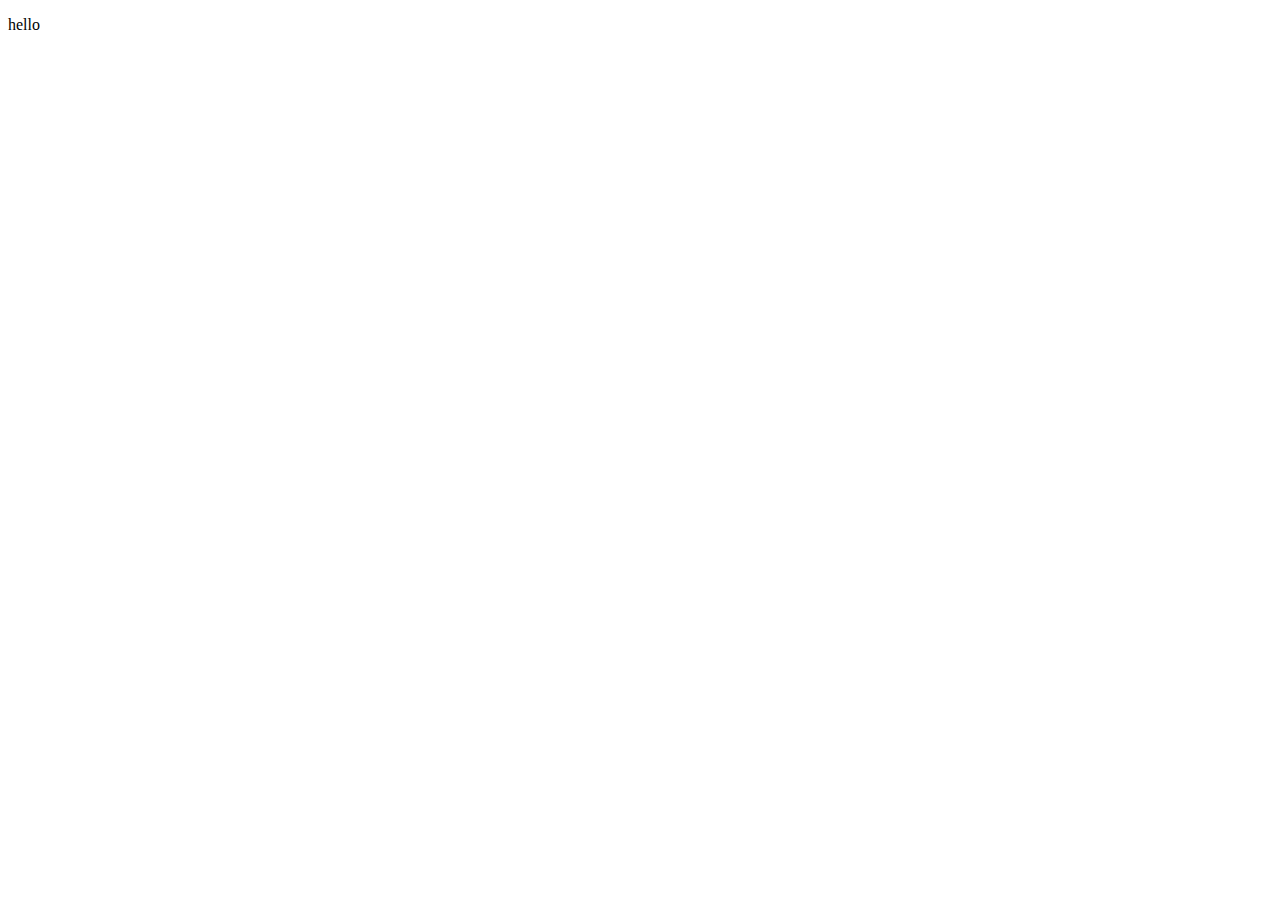
==== page2.html @ 896ccd48 "Initial commit" ====
<!DOCTYPE html>
<html>
<head>
	<style type="text/css">
		<title>HD Contractors Inc</title>
		<link href="/assets/css/app.css" rel="stylesheet" type="text/css" >
	</style>
</head>
<body>
	<p>hello</p>
<script src="/assets/js/app.js" type="text/javascript" charset="utf-8" async defer></script>
</body>
</html>
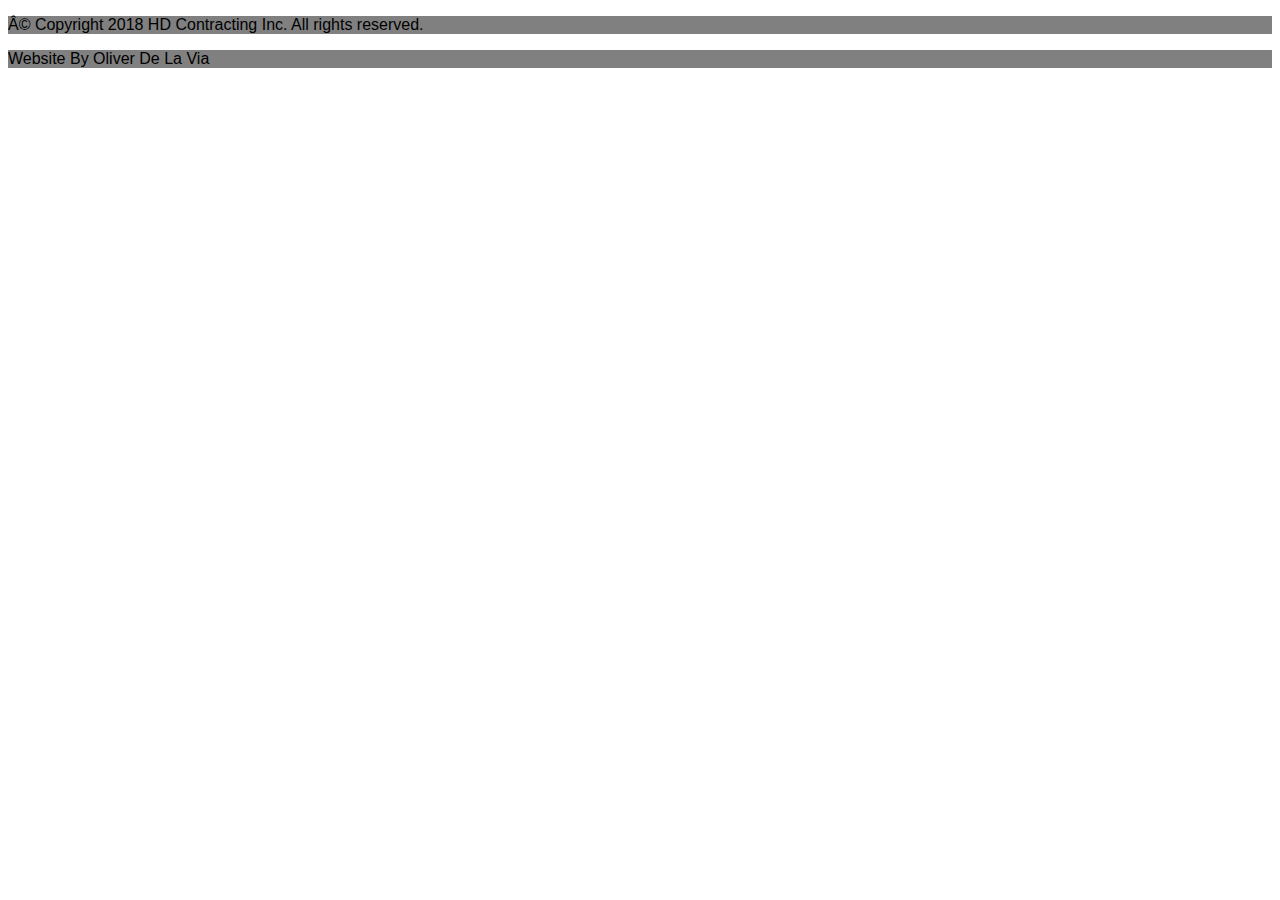
==== commit 82899c6a: "added base content to the files" ====
--- a/page2.html
+++ b/page2.html
@@ -1,13 +1,38 @@
 <!DOCTYPE html>
 <html>
-<head>
-	<style type="text/css">
-		<title>HD Contractors Inc</title>
-		<link href="/assets/css/app.css" rel="stylesheet" type="text/css" >
-	</style>
-</head>
-<body>
-	<p>hello</p>
-<script src="/assets/js/app.js" type="text/javascript" charset="utf-8" async defer></script>
-</body>
+	<head>
+		<title>What We Do</title>
+		<link href="assets/stylesheet/app.css" rel="stylesheet" type="text/css" />
+		<link rel="stylesheet" href="https://maxcdn.bootstrapcdn.com/bootstrap/4.0.0-beta.3/css/bootstrap.min.css" integrity="sha384-Zug+QiDoJOrZ5t4lssLdxGhVrurbmBWopoEl+M6BdEfwnCJZtKxi1KgxUyJq13dy" crossorigin="anonymous">
+	</head>
+	<body>
+		<!-- header -->
+		<header id="header" class="">
+			<div>
+
+			</div>
+		</header>
+		<!-- content -->
+		<div class="content">
+
+		</div>
+		<!-- contact input form -->
+		<div class="get-form">
+
+		</div>
+		<footer>
+			<!-- footer banner/contact info -->
+			<div class="container text-center">
+				<div>
+
+				</div>
+			</div>
+			<!-- copyright and author info -->
+			<div class="copyright-text text-center">
+				<p>© Copyright 2018 HD Contracting Inc. All rights reserved.</p>
+				<p>Website By Oliver De La Via</p>
+			</div>
+		</footer>
+		<script src="assets/js/app.js" type="text/javascript" charset="utf-8" async defer></script>
+	</body>
 </html>--- a/assets/stylesheet/app.css
+++ b/assets/stylesheet/app.css
@@ -0,0 +1,20 @@
+* {
+  -webkit-box-sizing: border-box;
+     -moz-box-sizing: border-box;
+          box-sizing: border-box;
+}
+
+nav{
+
+}
+
+h1{
+	text-align: center;
+}
+p {
+	background: gray;
+	font-family: arial;
+}
+
+footer{
+}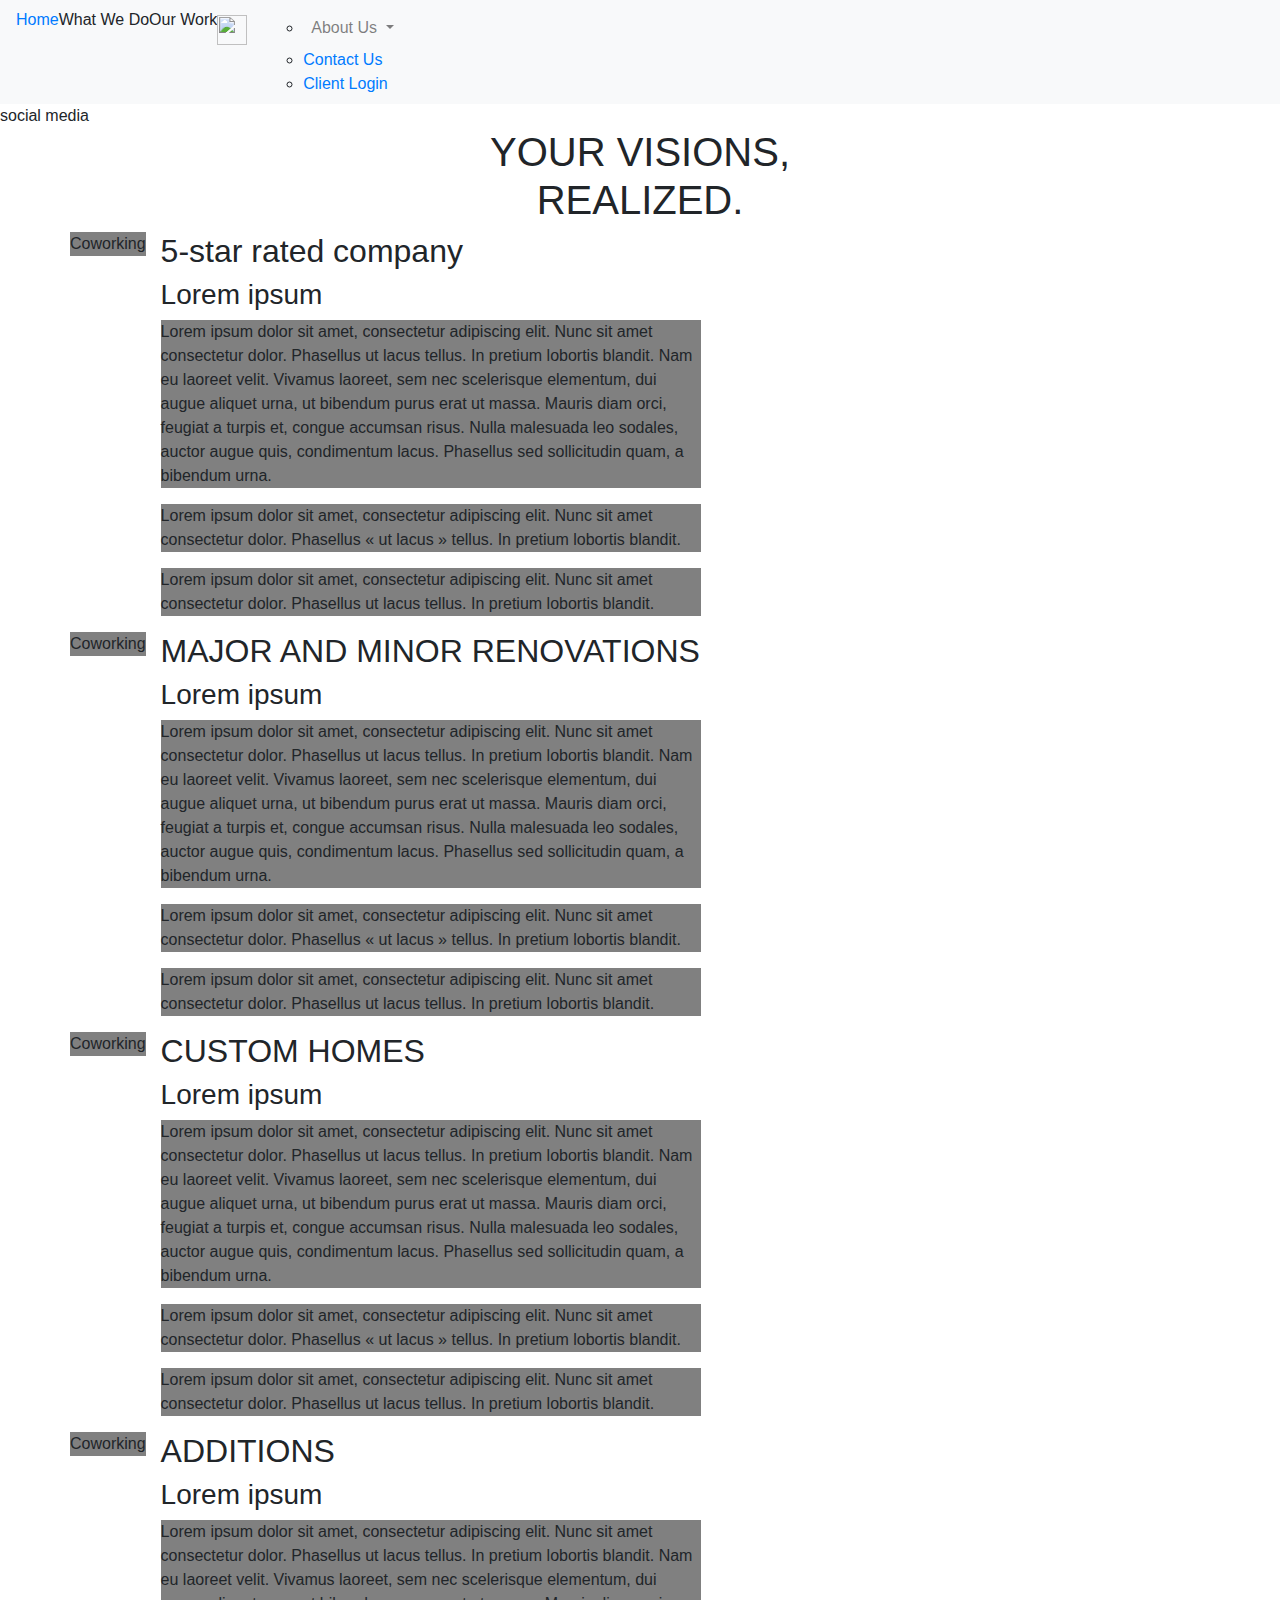
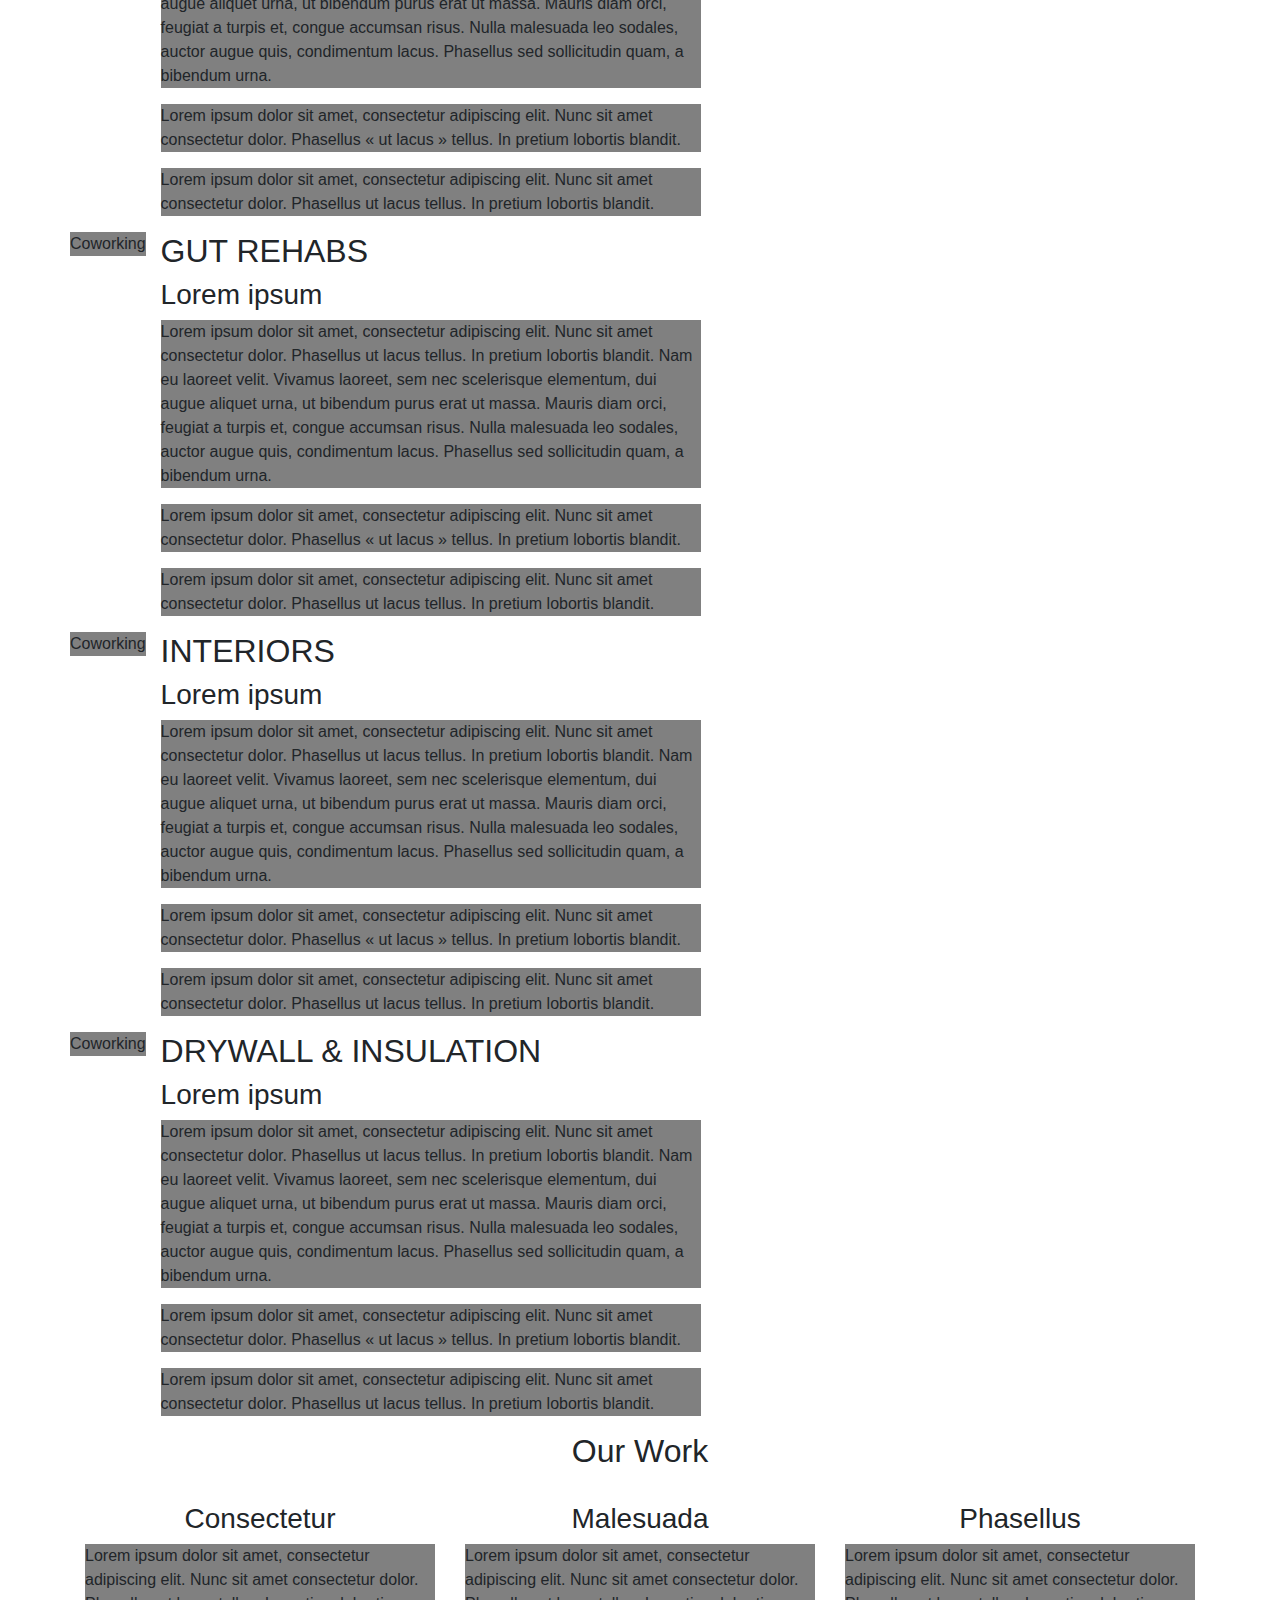
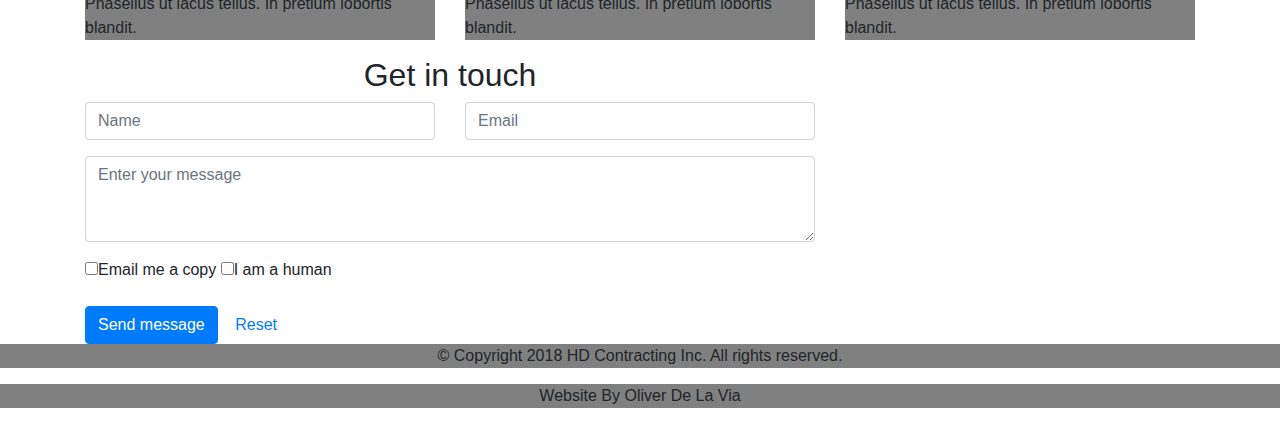
==== commit 71c17696: "Added more base content to home, what we do, and our work pages" ====
--- a/page2.html
+++ b/page2.html
@@ -1,24 +1,318 @@
 <!DOCTYPE html>
-<html>
+<!-- declares language of webpage to assist search engines and browsers. declare all classes, its good practice -->
+<html lang="en" class="">
 	<head>
+		<!-- specifies the character encoding for HTML to Unicode -->
+		<meta charset="UTF-8">
+		<!-- Sets the viewport to make website look good on all devices -->
+		<meta name="viewport" content="width=device-width, initial-scale=1.0">
+		<!-- define author -->
+		<meta name ="author" content="Oliver De La Via">
+		<!-- defines keywords for search engine -->
+		<meta name="keywords" content="General Contractor, Home Renovation, Construction, Painter">
+		<!-- Disable tap highlight on IE -->
+ 		<meta name="msapplication-tap-highlight" content="no">
+
 		<title>What We Do</title>
+
+		<link rel="stylesheet" href="https://maxcdn.bootstrapcdn.com/bootstrap/4.0.0/css/bootstrap.min.css" integrity="sha384-Gn5384xqQ1aoWXA+058RXPxPg6fy4IWvTNh0E263XmFcJlSAwiGgFAW/dAiS6JXm" crossorigin="anonymous">
 		<link href="assets/stylesheet/app.css" rel="stylesheet" type="text/css" />
-		<link rel="stylesheet" href="https://maxcdn.bootstrapcdn.com/bootstrap/4.0.0-beta.3/css/bootstrap.min.css" integrity="sha384-Zug+QiDoJOrZ5t4lssLdxGhVrurbmBWopoEl+M6BdEfwnCJZtKxi1KgxUyJq13dy" crossorigin="anonymous">
 	</head>
 	<body>
-		<!-- header -->
-		<header id="header" class="">
-			<div>
-
+		<!-- nav bar/header -->
+		<header id="header">
+			<!-- container holding nav bar, logo, and social media buttons -->
+			<div class="header-inner">
+				<!-- navbar menu -->
+				<nav class="navbar navbar-expand-lg navbar-light bg-light">
+					<div class="collapse navbar-collapse" id="navbarNavDropdown">
+						<ul class="navbar-nav">
+							<!-- left menu -->
+							<ul class="navbar-nav" id="HDContract Left Menu" >
+								<li class="nav-item active"><a href="http://www.hdcontracting.com/" title="Home">Home<span class="sr-only">(current)</span></a></li>
+								<li class="nav-item><a href="http://www.hdcontracting.com/what-we-do/" title="What We Do">What We Do</a></li>
+								<li class="nav-item><a href="http://www.hdcontracting.com/our-work/" title="Our Work">Our Work</a></li>
+							</ul>
+							<!-- logo -->
+							<div class="logo">
+									<!-- redirect to home page after clicking on logo -->
+									<a class="navbar-brand" href="http://www.hdcontracting.com/">
+										<img src="Logoimgexample.png" width="30" height="30" alt="">
+									</a>
+							</div>
+							<!-- right menu -->
+							<ul id="HDContract right Menu" class="">
+								<!-- dropdown menu containig about us, our process, and blog -->
+								<li class="nav-item dropdown">
+					        <a class="nav-link dropdown-toggle" href="http://www.hdcontracting.com/about-us/" id="navbarDropdownMenuLink" data-toggle="dropdown" aria-haspopup="true" aria-expanded="false">
+					          About Us
+					        </a>
+					        <div class="dropdown-menu" aria-labelledby="navbarDropdownMenuLink">
+					          <a class="dropdown-item" href="http://www.hdcontracting.com/our-process/" title="Our Process">Our Process</a>
+					          <a class="dropdown-item" href="http://www.hdcontracting.com/blog/" title="Our Process">Blog</a>
+					        </div>
+					      </li>
+								<li><a href="http://www.hdcontracting.com/contact-us/" title="Contact Us">Contact Us</a></li>
+								<li><a href="http://www.hdcontracting.com/client-login/" title="Client Login">Client Login</a></li>
+							</ul>
+						</ul>
+					</div>
+				</nav>
+				<!-- end navbar menu -->
+				<!-- social media links -->
+				<div class="social-media">
+					social media
+				</div>
 			</div>
 		</header>
+		<!-- banner -->
+		<div class="cover-banner">
+			<h1>YOUR VISIONS,<br/> REALIZED.</h1>
+		</div>
 		<!-- content -->
-		<div class="content">
-
-		</div>
+		<!-- section 1 -->
+		<div class="section-container section-half-background-image-container">
+		    <div class="image-column" style="background-image: url('./assets/images/img-01.jpg')"></div>
+		    <div class="container">
+		        <div class="row">
+		            <div class="section-label reveal">
+		                <p>Coworking</p>
+		            </div>
+		            <div class="col-md-6 col-md-offset-6 text-column-right">
+		                <h2>5-star rated company</h2>
+		                <h3>Lorem ipsum</h3>
+		                <p>Lorem ipsum dolor sit amet, consectetur adipiscing elit. Nunc sit amet consectetur dolor. Phasellus ut
+		                    lacus tellus. In pretium lobortis blandit. Nam eu laoreet velit. Vivamus laoreet, sem nec scelerisque
+		                    elementum, dui augue aliquet urna, ut bibendum purus erat ut massa. Mauris diam orci, feugiat a turpis
+		                    et, congue accumsan risus. Nulla malesuada leo sodales, auctor augue quis, condimentum lacus. Phasellus
+		                    sed sollicitudin quam, a bibendum urna.</p>
+		                <p>Lorem ipsum dolor sit amet, consectetur adipiscing elit. Nunc sit amet consectetur dolor. Phasellus «
+		                    ut lacus » tellus. In pretium lobortis blandit.</p>
+		                <p>Lorem ipsum dolor sit amet, consectetur adipiscing elit. Nunc sit amet consectetur dolor. Phasellus ut
+		                    lacus tellus. In pretium lobortis blandit.</p>
+		            </div>
+		        </div>
+		    </div>
+		</div>
+
+		<!-- section 2  -->
+		<div class="section-container section-half-background-image-container">
+		    <div class="image-column" style="background-image: url('./assets/images/img-01.jpg')"></div>
+		    <div class="container">
+		        <div class="row">
+		            <div class="section-label reveal">
+		                <p>Coworking</p>
+		            </div>
+		            <div class="col-md-6 col-md-offset-6 text-column-right">
+		                <h2>MAJOR AND MINOR RENOVATIONS</h2>
+		                <h3>Lorem ipsum</h3>
+		                <p>Lorem ipsum dolor sit amet, consectetur adipiscing elit. Nunc sit amet consectetur dolor. Phasellus ut
+		                    lacus tellus. In pretium lobortis blandit. Nam eu laoreet velit. Vivamus laoreet, sem nec scelerisque
+		                    elementum, dui augue aliquet urna, ut bibendum purus erat ut massa. Mauris diam orci, feugiat a turpis
+		                    et, congue accumsan risus. Nulla malesuada leo sodales, auctor augue quis, condimentum lacus. Phasellus
+		                    sed sollicitudin quam, a bibendum urna.</p>
+		                <p>Lorem ipsum dolor sit amet, consectetur adipiscing elit. Nunc sit amet consectetur dolor. Phasellus «
+		                    ut lacus » tellus. In pretium lobortis blandit.</p>
+		                <p>Lorem ipsum dolor sit amet, consectetur adipiscing elit. Nunc sit amet consectetur dolor. Phasellus ut
+		                    lacus tellus. In pretium lobortis blandit.</p>
+		            </div>
+		        </div>
+		    </div>
+		</div>
+		<!-- section 3  -->
+		<div class="section-container section-half-background-image-container">
+		    <div class="image-column" style="background-image: url('./assets/images/img-01.jpg')"></div>
+		    <div class="container">
+		        <div class="row">
+		            <div class="section-label reveal">
+		                <p>Coworking</p>
+		            </div>
+		            <div class="col-md-6 col-md-offset-6 text-column-right">
+		                <h2>CUSTOM HOMES</h2>
+		                <h3>Lorem ipsum</h3>
+		                <p>Lorem ipsum dolor sit amet, consectetur adipiscing elit. Nunc sit amet consectetur dolor. Phasellus ut
+		                    lacus tellus. In pretium lobortis blandit. Nam eu laoreet velit. Vivamus laoreet, sem nec scelerisque
+		                    elementum, dui augue aliquet urna, ut bibendum purus erat ut massa. Mauris diam orci, feugiat a turpis
+		                    et, congue accumsan risus. Nulla malesuada leo sodales, auctor augue quis, condimentum lacus. Phasellus
+		                    sed sollicitudin quam, a bibendum urna.</p>
+		                <p>Lorem ipsum dolor sit amet, consectetur adipiscing elit. Nunc sit amet consectetur dolor. Phasellus «
+		                    ut lacus » tellus. In pretium lobortis blandit.</p>
+		                <p>Lorem ipsum dolor sit amet, consectetur adipiscing elit. Nunc sit amet consectetur dolor. Phasellus ut
+		                    lacus tellus. In pretium lobortis blandit.</p>
+		            </div>
+		        </div>
+		    </div>
+		</div>
+		<!-- section 4  -->
+		<div class="section-container section-half-background-image-container">
+		    <div class="image-column" style="background-image: url('./assets/images/img-01.jpg')"></div>
+		    <div class="container">
+		        <div class="row">
+		            <div class="section-label reveal">
+		                <p>Coworking</p>
+		            </div>
+		            <div class="col-md-6 col-md-offset-6 text-column-right">
+		                <h2>ADDITIONS</h2>
+		                <h3>Lorem ipsum</h3>
+		                <p>Lorem ipsum dolor sit amet, consectetur adipiscing elit. Nunc sit amet consectetur dolor. Phasellus ut
+		                    lacus tellus. In pretium lobortis blandit. Nam eu laoreet velit. Vivamus laoreet, sem nec scelerisque
+		                    elementum, dui augue aliquet urna, ut bibendum purus erat ut massa. Mauris diam orci, feugiat a turpis
+		                    et, congue accumsan risus. Nulla malesuada leo sodales, auctor augue quis, condimentum lacus. Phasellus
+		                    sed sollicitudin quam, a bibendum urna.</p>
+		                <p>Lorem ipsum dolor sit amet, consectetur adipiscing elit. Nunc sit amet consectetur dolor. Phasellus «
+		                    ut lacus » tellus. In pretium lobortis blandit.</p>
+		                <p>Lorem ipsum dolor sit amet, consectetur adipiscing elit. Nunc sit amet consectetur dolor. Phasellus ut
+		                    lacus tellus. In pretium lobortis blandit.</p>
+		            </div>
+		        </div>
+		    </div>
+		</div>
+		<!-- section 5  -->
+		<div class="section-container section-half-background-image-container">
+		    <div class="image-column" style="background-image: url('./assets/images/img-01.jpg')"></div>
+		    <div class="container">
+		        <div class="row">
+		            <div class="section-label reveal">
+		                <p>Coworking</p>
+		            </div>
+		            <div class="col-md-6 col-md-offset-6 text-column-right">
+		                <h2>GUT REHABS</h2>
+		                <h3>Lorem ipsum</h3>
+		                <p>Lorem ipsum dolor sit amet, consectetur adipiscing elit. Nunc sit amet consectetur dolor. Phasellus ut
+		                    lacus tellus. In pretium lobortis blandit. Nam eu laoreet velit. Vivamus laoreet, sem nec scelerisque
+		                    elementum, dui augue aliquet urna, ut bibendum purus erat ut massa. Mauris diam orci, feugiat a turpis
+		                    et, congue accumsan risus. Nulla malesuada leo sodales, auctor augue quis, condimentum lacus. Phasellus
+		                    sed sollicitudin quam, a bibendum urna.</p>
+		                <p>Lorem ipsum dolor sit amet, consectetur adipiscing elit. Nunc sit amet consectetur dolor. Phasellus «
+		                    ut lacus » tellus. In pretium lobortis blandit.</p>
+		                <p>Lorem ipsum dolor sit amet, consectetur adipiscing elit. Nunc sit amet consectetur dolor. Phasellus ut
+		                    lacus tellus. In pretium lobortis blandit.</p>
+		            </div>
+		        </div>
+		    </div>
+		</div>
+		<!-- section 6  -->
+		<div class="section-container section-half-background-image-container">
+		    <div class="image-column" style="background-image: url('./assets/images/img-01.jpg')"></div>
+		    <div class="container">
+		        <div class="row">
+		            <div class="section-label reveal">
+		                <p>Coworking</p>
+		            </div>
+		            <div class="col-md-6 col-md-offset-6 text-column-right">
+		                <h2>INTERIORS</h2>
+		                <h3>Lorem ipsum</h3>
+		                <p>Lorem ipsum dolor sit amet, consectetur adipiscing elit. Nunc sit amet consectetur dolor. Phasellus ut
+		                    lacus tellus. In pretium lobortis blandit. Nam eu laoreet velit. Vivamus laoreet, sem nec scelerisque
+		                    elementum, dui augue aliquet urna, ut bibendum purus erat ut massa. Mauris diam orci, feugiat a turpis
+		                    et, congue accumsan risus. Nulla malesuada leo sodales, auctor augue quis, condimentum lacus. Phasellus
+		                    sed sollicitudin quam, a bibendum urna.</p>
+		                <p>Lorem ipsum dolor sit amet, consectetur adipiscing elit. Nunc sit amet consectetur dolor. Phasellus «
+		                    ut lacus » tellus. In pretium lobortis blandit.</p>
+		                <p>Lorem ipsum dolor sit amet, consectetur adipiscing elit. Nunc sit amet consectetur dolor. Phasellus ut
+		                    lacus tellus. In pretium lobortis blandit.</p>
+		            </div>
+		        </div>
+		    </div>
+		</div>
+
+		<!-- section 7  -->
+		<div class="section-container section-half-background-image-container">
+		    <div class="image-column" style="background-image: url('./assets/images/img-01.jpg')"></div>
+		    <div class="container">
+		        <div class="row">
+		            <div class="section-label reveal">
+		                <p>Coworking</p>
+		            </div>
+		            <div class="col-md-6 col-md-offset-6 text-column-right">
+		                <h2>DRYWALL & INSULATION</h2>
+		                <h3>Lorem ipsum</h3>
+		                <p>Lorem ipsum dolor sit amet, consectetur adipiscing elit. Nunc sit amet consectetur dolor. Phasellus ut
+		                    lacus tellus. In pretium lobortis blandit. Nam eu laoreet velit. Vivamus laoreet, sem nec scelerisque
+		                    elementum, dui augue aliquet urna, ut bibendum purus erat ut massa. Mauris diam orci, feugiat a turpis
+		                    et, congue accumsan risus. Nulla malesuada leo sodales, auctor augue quis, condimentum lacus. Phasellus
+		                    sed sollicitudin quam, a bibendum urna.</p>
+		                <p>Lorem ipsum dolor sit amet, consectetur adipiscing elit. Nunc sit amet consectetur dolor. Phasellus «
+		                    ut lacus » tellus. In pretium lobortis blandit.</p>
+		                <p>Lorem ipsum dolor sit amet, consectetur adipiscing elit. Nunc sit amet consectetur dolor. Phasellus ut
+		                    lacus tellus. In pretium lobortis blandit.</p>
+		            </div>
+		        </div>
+		    </div>
+		</div>
+		<!-- image gallery -->
+		<div class="section-container">
+		    <div class="container">
+		        <div class="row">
+		            <div class="col-xs-12 col-md-12 section-container-spacer">
+		                <h2 class="text-center">Our Work</h2>
+		            </div>
+		        </div>
+		        <div class="row">
+		            <div class="col-xs-12 col-md-4">
+		                <img src="./assets/images/img-02.jpg" alt="" class="img-responsive">
+		                <h3 class="text-center">Consectetur</h3>
+		                <p>Lorem ipsum dolor sit amet, consectetur adipiscing elit. Nunc sit amet consectetur dolor. Phasellus ut
+		                    lacus tellus. In pretium lobortis blandit.</p>
+		            </div>
+
+		            <div class="col-xs-12 col-md-4">
+		                <img src="./assets/images/img-03.jpg" alt="" class="img-responsive">
+		                <h3 class="text-center">Malesuada</h3>
+		                <p>Lorem ipsum dolor sit amet, consectetur adipiscing elit. Nunc sit amet consectetur dolor. Phasellus ut
+		                    lacus tellus. In pretium lobortis blandit.</p>
+		            </div>
+		            <div class="col-xs-12 col-md-4">
+		                <img src="./assets/images/img-04.jpg" alt="" class="img-responsive">
+		                <h3 class="text-center">Phasellus</h3>
+		                <p>Lorem ipsum dolor sit amet, consectetur adipiscing elit. Nunc sit amet consectetur dolor. Phasellus ut
+		                    lacus tellus. In pretium lobortis blandit.</p>
+		            </div>
+		        </div>
+		    </div>
+		</div>
+
 		<!-- contact input form -->
-		<div class="get-form">
-
+		<div class="section-container" id="contact-section-container">
+		    <div class="container contact-form-container">
+		        <div class="row">
+		            <div class="col-xs-12 col-md-offset-2 col-md-8">
+		                <div class="section-container-spacer">
+		                    <h2 class="text-center">Get in touch</h2>
+		                </div>
+		                <form action="">
+		                    <div class="row">
+		                        <div class="col-md-6">
+		                            <div class="form-group">
+		                                <input type="text" name="name" class="form-control" placeholder="Name">
+		                            </div>
+		                        </div>
+		                        <div class="col-md-6">
+		                            <div class="form-group">
+		                                <input type="email" name="email" class="form-control" placeholder="Email">
+		                            </div>
+		                        </div>
+		                    </div>
+
+		                    <div class="form-group">
+		                        <textarea class="form-control" rows="3" placeholder="Enter your message"></textarea>
+		                    </div>
+
+		                    <div class="form-group">
+		                        <label class="checkbox-inline">
+		                            <input type="checkbox" id="inlineCheckbox1" value="option1">Email me a copy
+		                        </label>
+		                        <label class="checkbox-inline">
+		                            <input type="checkbox" id="inlineCheckbox2" value="option2">I am a human
+		                        </label>
+		                    </div>
+
+		                    <button type="submit" class="btn btn-primary">Send message</button>
+		                    <a href="" class="btn btn-default">Reset</a>
+		                </form>
+		            </div>
+		        </div>
+		    </div>
 		</div>
 		<footer>
 			<!-- footer banner/contact info -->
--- a/assets/stylesheet/app.css
+++ b/assets/stylesheet/app.css
@@ -1,12 +1,8 @@
-* {
+/* * {
   -webkit-box-sizing: border-box;
      -moz-box-sizing: border-box;
           box-sizing: border-box;
-}
-
-nav{
-
-}
+} */
 
 h1{
 	text-align: center;
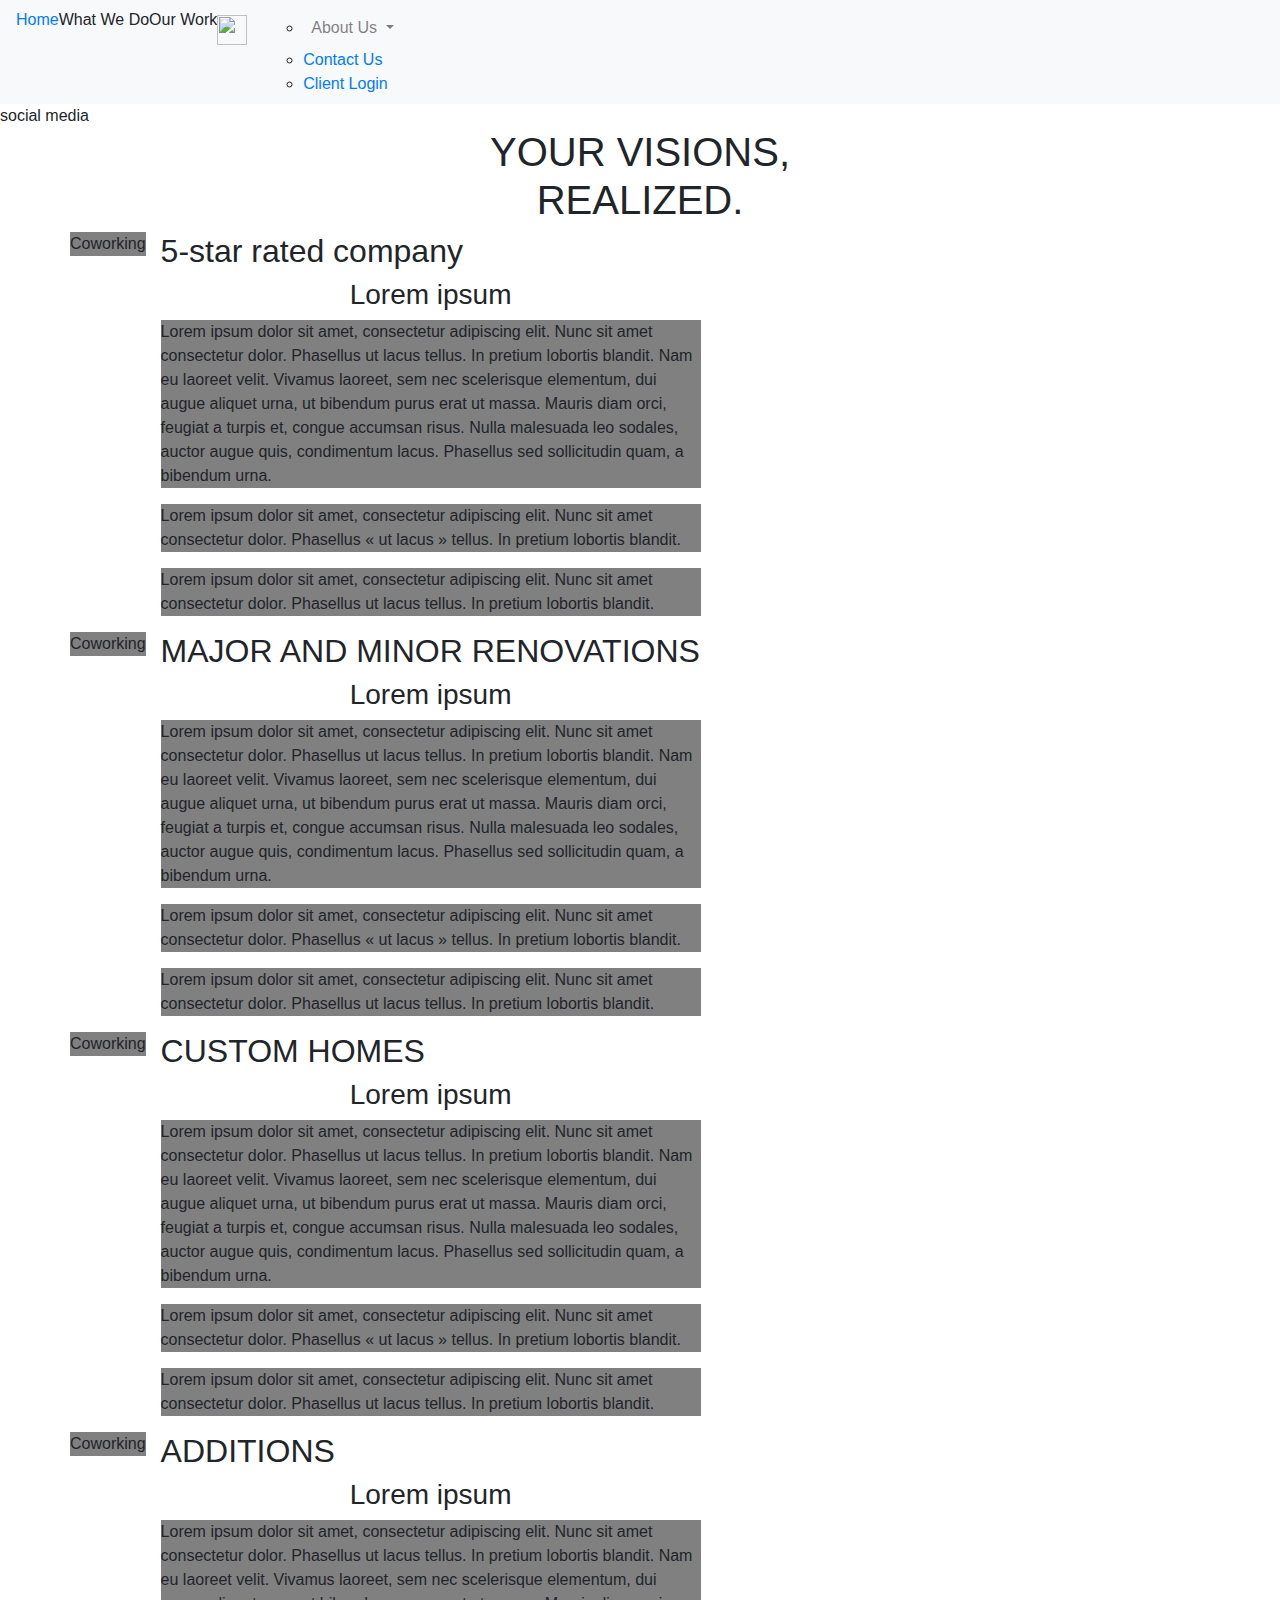
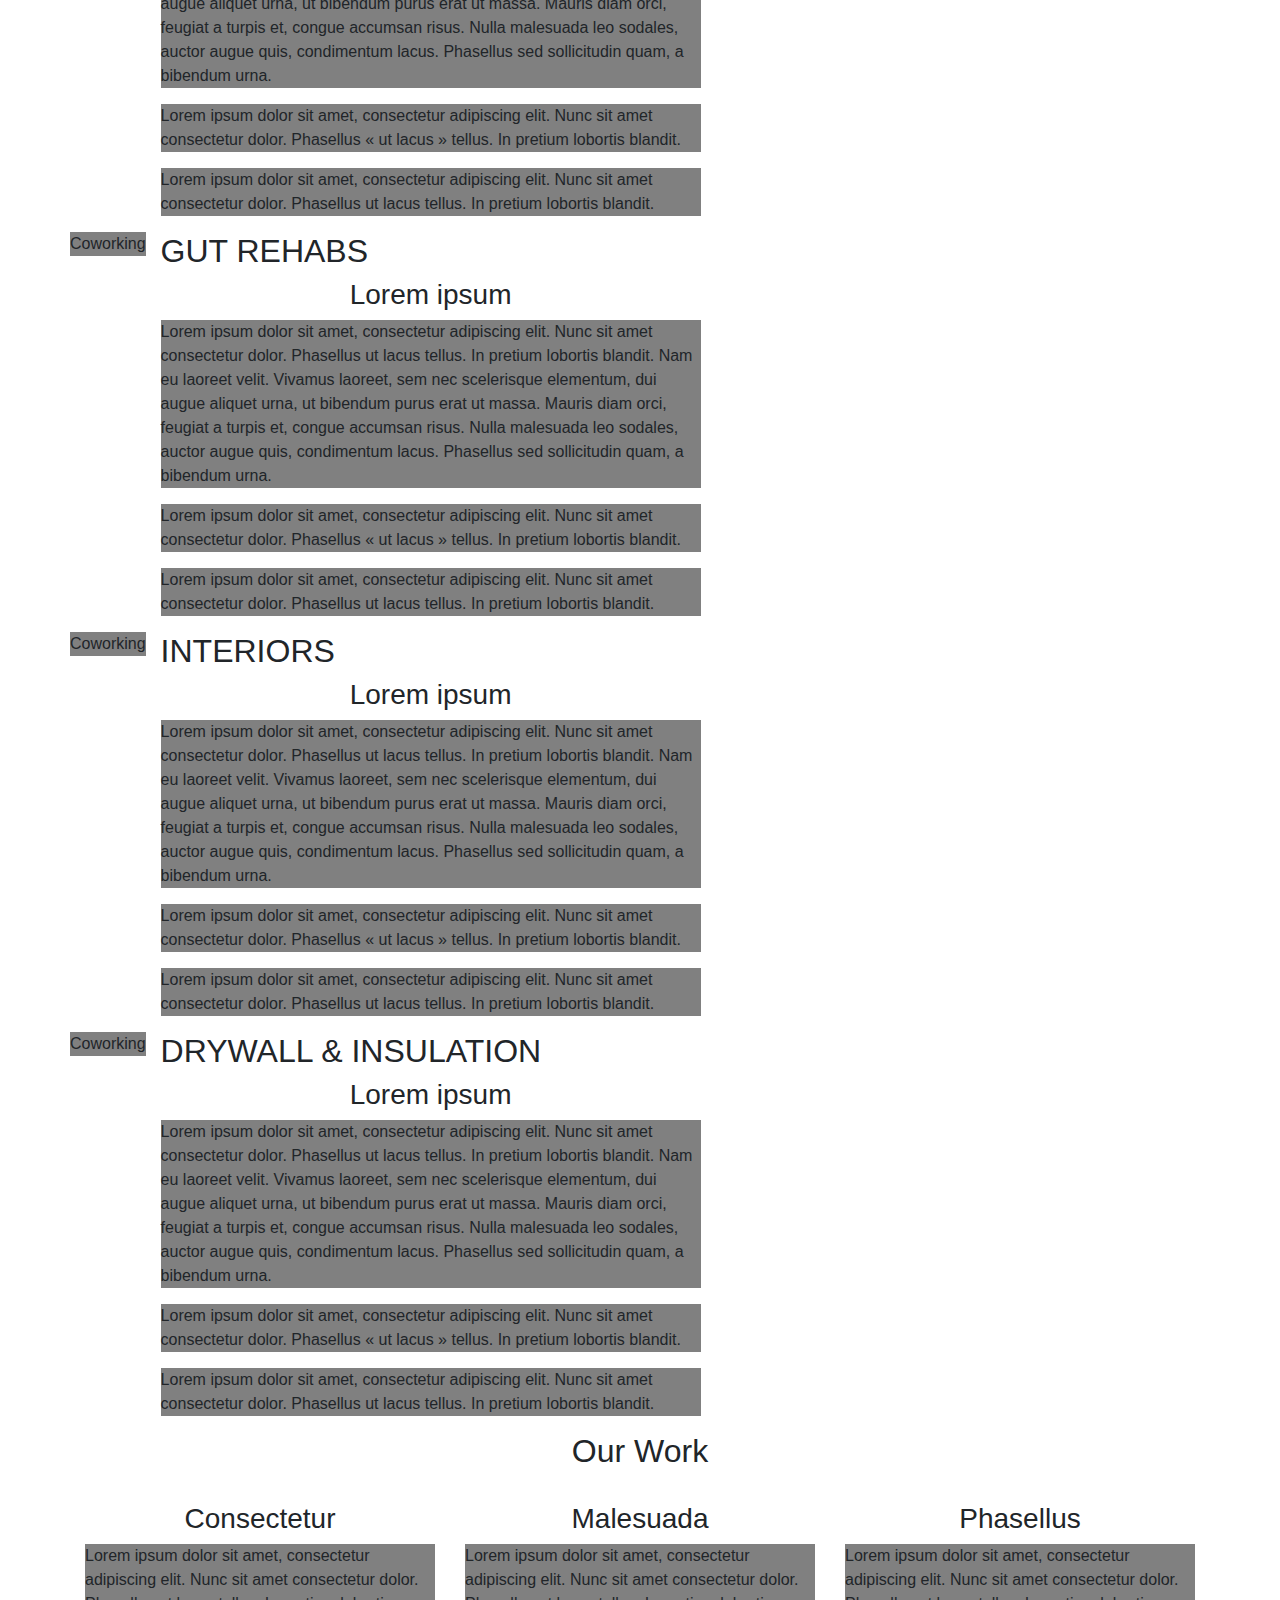
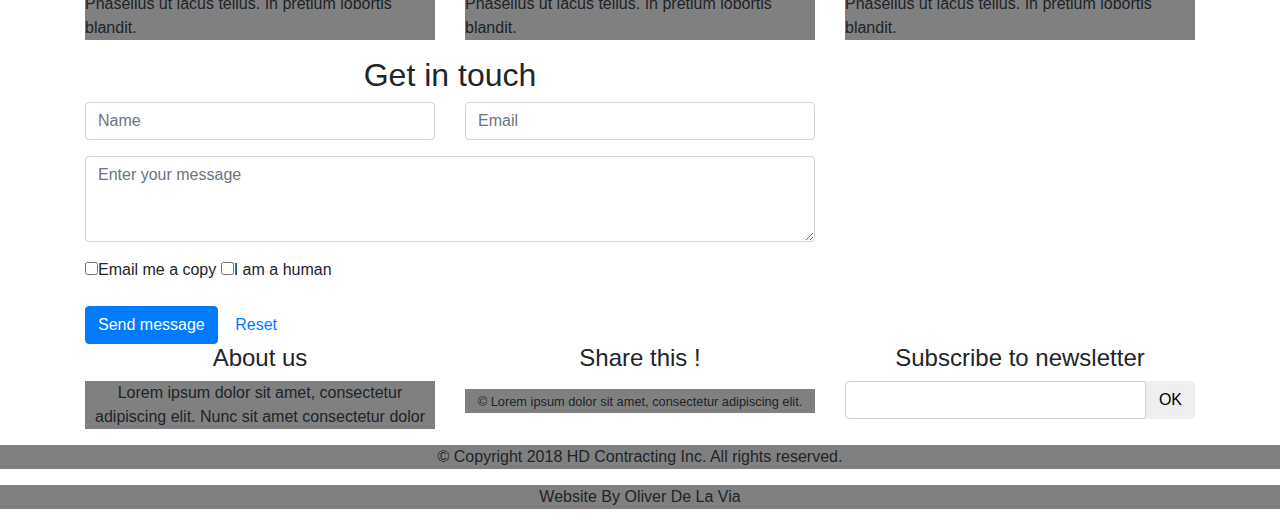
==== commit fc8df35d: "finished adding base html to work with" ====
--- a/page2.html
+++ b/page2.html
@@ -317,10 +317,47 @@
 		<footer>
 			<!-- footer banner/contact info -->
 			<div class="container text-center">
-				<div>
-
-				</div>
-			</div>
+        <div class="row">
+          <div class="col-md-4">
+	          <h4>About us</h4>
+	          <p>Lorem ipsum dolor sit amet, consectetur adipiscing elit. Nunc sit amet consectetur dolor</p>
+          </div>
+
+          <div class="col-md-4">
+            <h4>Share this !</h4>
+            <div>
+              <p>
+                <a href="https://www.twitter.com" class="fa-icon" title="">
+              <i class="fa fa-twitter" aria-hidden="true"></i>
+              </a>
+                <a href="https://www.facebook.com" class="fa-icon" title="">
+                  <i class="fa fa-facebook" aria-hidden="true"></i>
+                </a>
+                <a href="https://www.linkedin.com" class="fa-icon" title="">
+                  <i class="fa fa-linkedin" aria-hidden="true"></i>
+                </a>
+              </p>
+            </div>
+            <div>
+              <p><small>© Lorem ipsum dolor sit amet, consectetur adipiscing elit.</small></p>
+            </div>
+          </div>
+
+          <div class="col-md-4">
+              <h4>Subscribe to newsletter</h4>
+
+              <div class="form-group">
+                  <div class="input-group">
+                      <input type="text" class="form-control footer-input-text">
+                      <div class="input-group-btn">
+                          <button type="button" class="btn btn-default btn-newsletter ">OK</button>
+                      </div>
+                  </div>
+              </div>
+          </div>
+
+        </div>
+    	</div>
 			<!-- copyright and author info -->
 			<div class="copyright-text text-center">
 				<p>© Copyright 2018 HD Contracting Inc. All rights reserved.</p>
--- a/assets/stylesheet/app.css
+++ b/assets/stylesheet/app.css
@@ -7,6 +7,10 @@
 h1{
 	text-align: center;
 }
+
+h3{
+	text-align: center;
+}
 p {
 	background: gray;
 	font-family: arial;
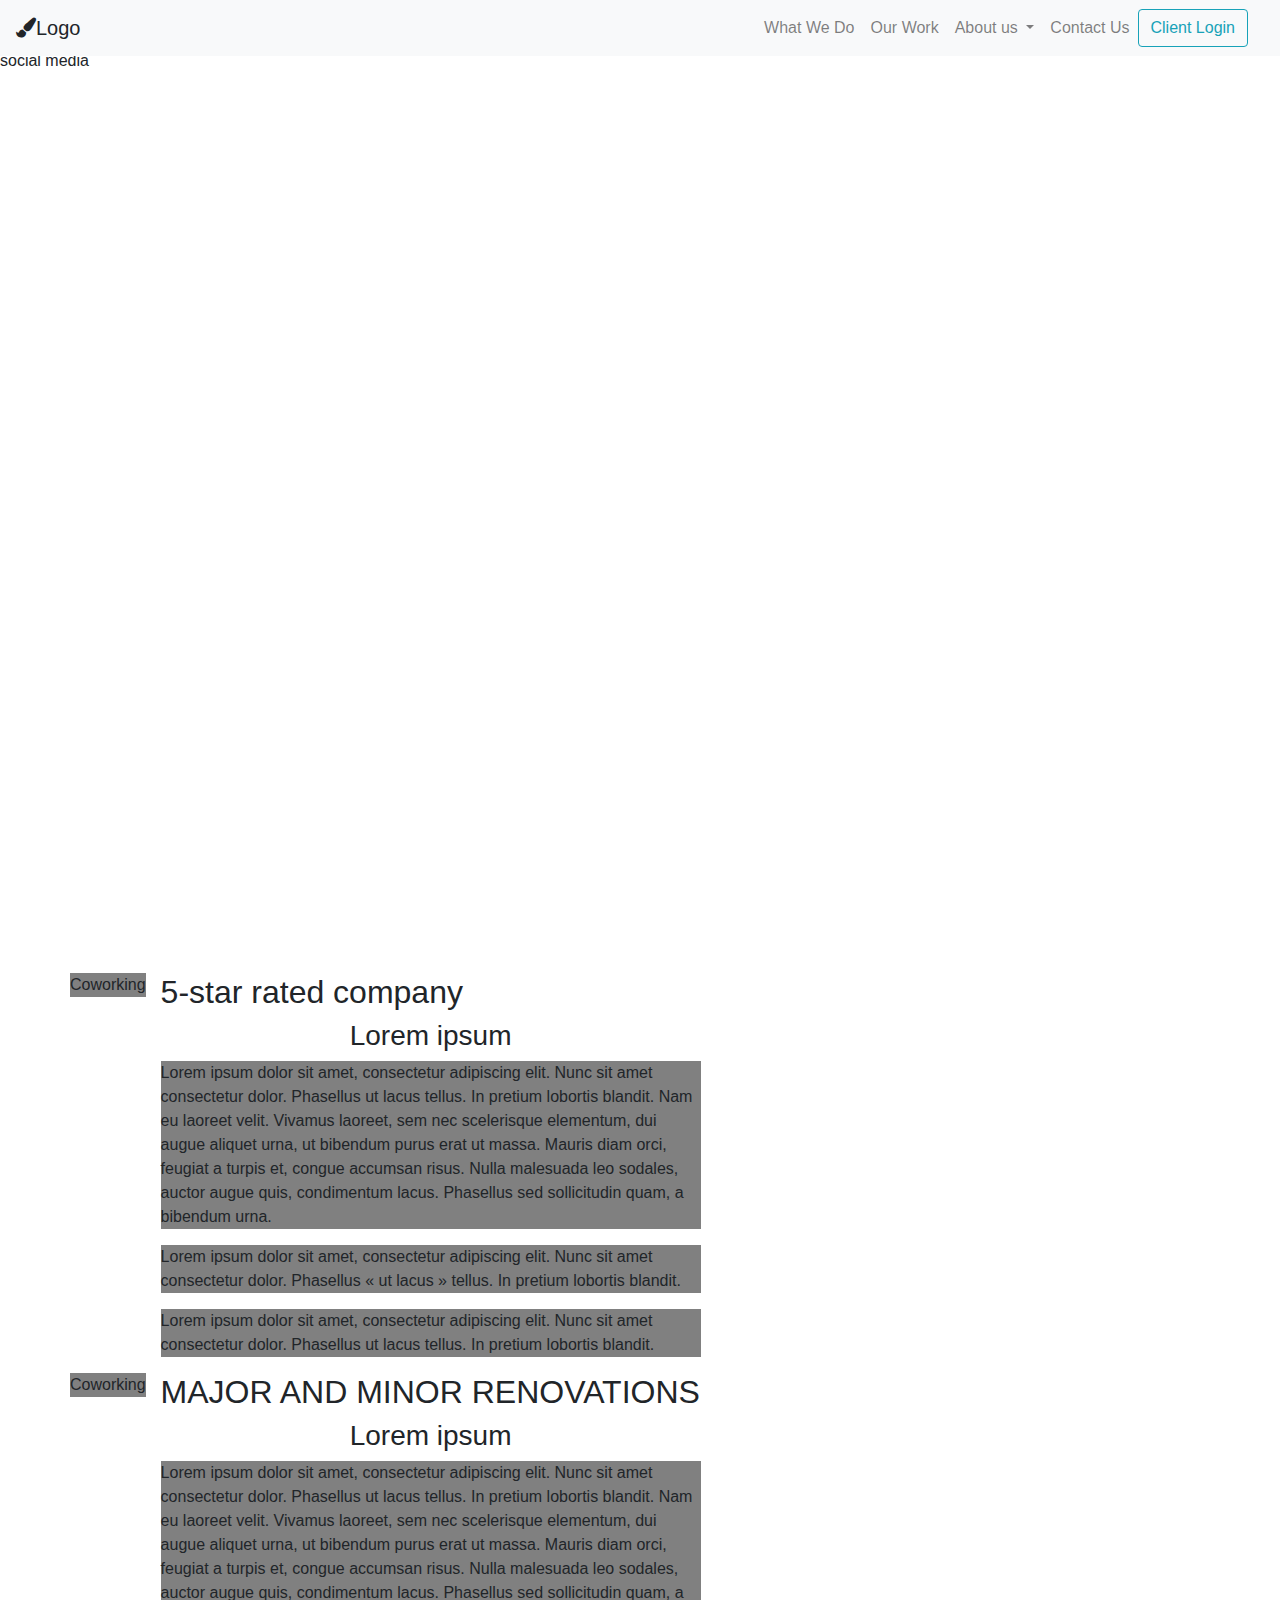
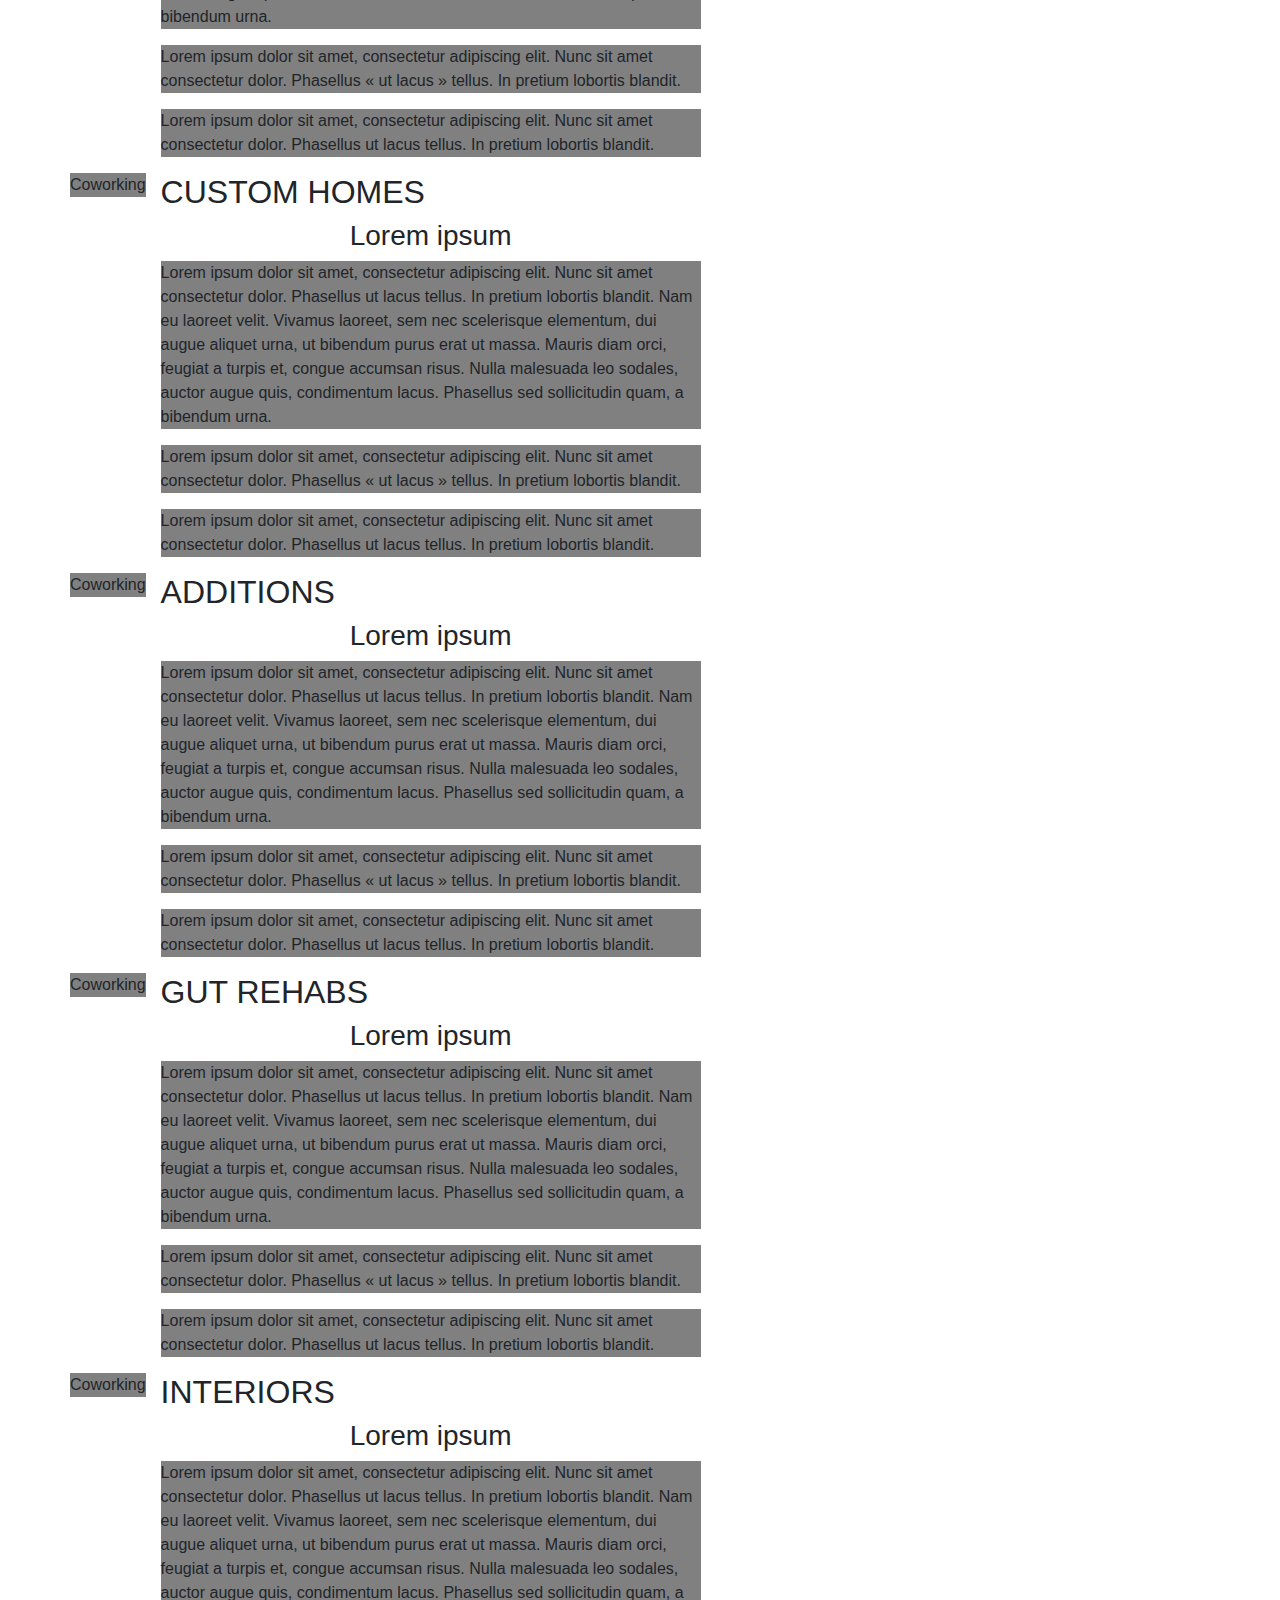
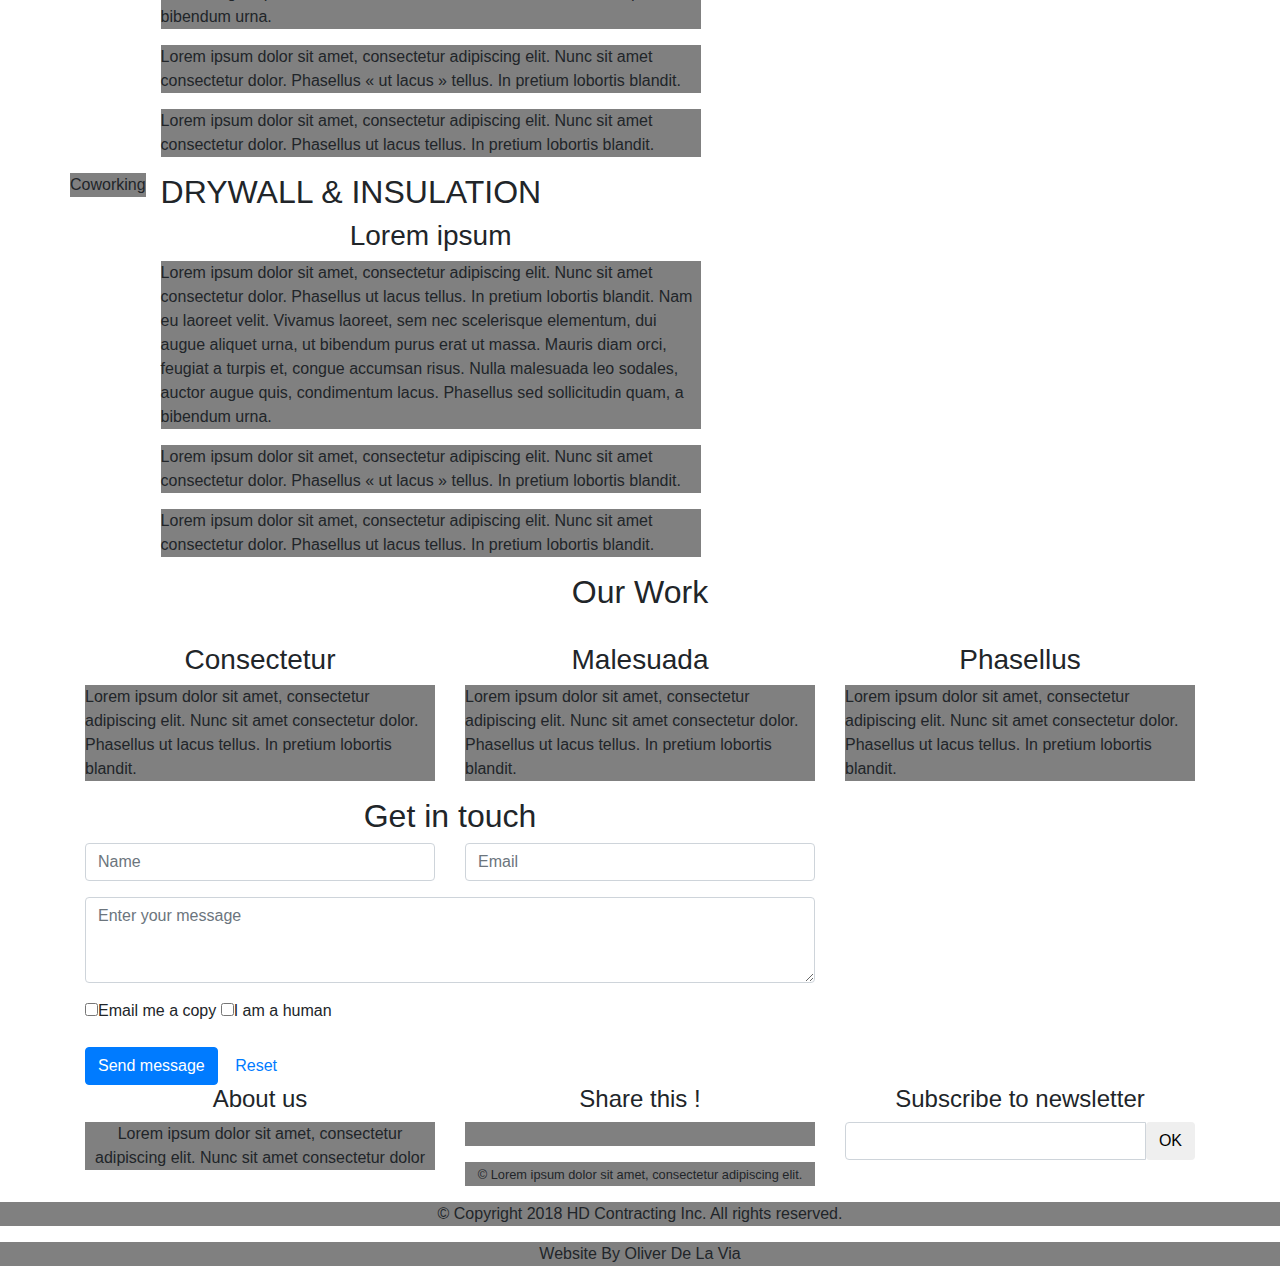
==== commit 5f5a6027: "updated navbar on all pages" ====
--- a/page2.html
+++ b/page2.html
@@ -5,7 +5,7 @@
 		<!-- specifies the character encoding for HTML to Unicode -->
 		<meta charset="UTF-8">
 		<!-- Sets the viewport to make website look good on all devices -->
-		<meta name="viewport" content="width=device-width, initial-scale=1.0">
+		<meta name="viewport" content="width=device-width, initial-scale=1 shrink-to-fit=no">
 		<!-- define author -->
 		<meta name ="author" content="Oliver De La Via">
 		<!-- defines keywords for search engine -->
@@ -13,51 +13,51 @@
 		<!-- Disable tap highlight on IE -->
  		<meta name="msapplication-tap-highlight" content="no">
 
-		<title>What We Do</title>
+		<title>HD Contractors Inc</title>
 
 		<link rel="stylesheet" href="https://maxcdn.bootstrapcdn.com/bootstrap/4.0.0/css/bootstrap.min.css" integrity="sha384-Gn5384xqQ1aoWXA+058RXPxPg6fy4IWvTNh0E263XmFcJlSAwiGgFAW/dAiS6JXm" crossorigin="anonymous">
 		<link href="assets/stylesheet/app.css" rel="stylesheet" type="text/css" />
+		<link href="https://use.fontawesome.com/releases/v5.0.4/css/all.css" rel="stylesheet">
+		<link href="https://use.fontawesome.com/releases/v5.0.4/css/all.css" rel="stylesheet">
 	</head>
 	<body>
 		<!-- nav bar/header -->
-		<header id="header">
-			<!-- container holding nav bar, logo, and social media buttons -->
-			<div class="header-inner">
-				<!-- navbar menu -->
-				<nav class="navbar navbar-expand-lg navbar-light bg-light">
-					<div class="collapse navbar-collapse" id="navbarNavDropdown">
-						<ul class="navbar-nav">
-							<!-- left menu -->
-							<ul class="navbar-nav" id="HDContract Left Menu" >
-								<li class="nav-item active"><a href="http://www.hdcontracting.com/" title="Home">Home<span class="sr-only">(current)</span></a></li>
-								<li class="nav-item><a href="http://www.hdcontracting.com/what-we-do/" title="What We Do">What We Do</a></li>
-								<li class="nav-item><a href="http://www.hdcontracting.com/our-work/" title="Our Work">Our Work</a></li>
-							</ul>
-							<!-- logo -->
-							<div class="logo">
-									<!-- redirect to home page after clicking on logo -->
-									<a class="navbar-brand" href="http://www.hdcontracting.com/">
-										<img src="Logoimgexample.png" width="30" height="30" alt="">
-									</a>
-							</div>
-							<!-- right menu -->
-							<ul id="HDContract right Menu" class="">
-								<!-- dropdown menu containig about us, our process, and blog -->
-								<li class="nav-item dropdown">
-					        <a class="nav-link dropdown-toggle" href="http://www.hdcontracting.com/about-us/" id="navbarDropdownMenuLink" data-toggle="dropdown" aria-haspopup="true" aria-expanded="false">
-					          About Us
-					        </a>
-					        <div class="dropdown-menu" aria-labelledby="navbarDropdownMenuLink">
-					          <a class="dropdown-item" href="http://www.hdcontracting.com/our-process/" title="Our Process">Our Process</a>
-					          <a class="dropdown-item" href="http://www.hdcontracting.com/blog/" title="Our Process">Blog</a>
-					        </div>
-					      </li>
-								<li><a href="http://www.hdcontracting.com/contact-us/" title="Contact Us">Contact Us</a></li>
-								<li><a href="http://www.hdcontracting.com/client-login/" title="Client Login">Client Login</a></li>
-							</ul>
-						</ul>
-					</div>
-				</nav>
+		<div class="d-flex flex-column flex-md-row align-items-center p-3 px-md-4 mb-3 bg-white border-bottom box-shadow">
+		  <nav class="navbar fixed-top navbar-expand-lg navbar-light bg-light">
+		    <a class="navbar-brand my-0 mr-md-auto font-weight-normal href="#"><i class="fas fa-paint-brush"></i>Logo</a>
+		    <button class="navbar-toggler ml-auto float-xs-right" type="button" data-toggle="collapse" data-target="#navbarSupportedContent" aria-controls="navbarSupportedContent" aria-expanded="false" aria-label="Toggle navigation">
+		      <span class="navbar-toggler-icon"></span>
+		    </button>
+		    <nav class="my-2 my-md-0 mr-md-3">
+		      <div class="collapse navbar-collapse" id="navbarSupportedContent">
+		        <ul class="navbar-nav mr-auto">
+		          <li class="nav-item">
+		            <a class="nav-link" href="#">What We Do</a>
+		          </li>
+		          <li class="nav-item">
+		            <a class="nav-link" href="#">Our Work</a>
+		          </li>
+		          <li class="nav-item dropdown">
+		            <a class="nav-link dropdown-toggle" href="#" id="navbarDropdown" role="button" data-toggle="dropdown" aria-haspopup="true" aria-expanded="false">
+		              About us
+		            </a>
+		            <div class="dropdown-menu" aria-labelledby="navbarDropdown">
+		              <a class="dropdown-item" href="#">Our Process</a>
+		              <div class="dropdown-divider"></div>
+		              <a class="dropdown-item" href="#">Blog</a>
+		            </div>
+		          </li>
+		          <li class="nav-item">
+		            <a class="nav-link" href="#">Contact Us</a>
+		          </li>
+		        </ul>
+		        <form class="form-inline my-2 my-lg-0">
+		          <button class="btn btn-outline-info my-2 my-sm-0" type="submit">Client Login</button>
+		        </form>
+		      </div>
+		    </nav>
+		  </nav>
+		</div>
 				<!-- end navbar menu -->
 				<!-- social media links -->
 				<div class="social-media">
--- a/assets/stylesheet/app.css
+++ b/assets/stylesheet/app.css
@@ -3,14 +3,84 @@
      -moz-box-sizing: border-box;
           box-sizing: border-box;
 } */
+.cover-banner {
+    animation: 40s linear 0s normal none infinite animatedBackground;
+    background-attachment: scroll;
+    background-repeat: no-repeat;
+    background-position: center;
+    background: url("../images/header.jpg") repeat-x 0 0 rgba(0, 0, 0, 0);
+    box-sizing: border-box;
+    min-height: 100vh;
+    height: 100%;
+    position: relative;
+    -webkit-background-size: cover;
+    -moz-background-size: cover;
+    -o-background-size: cover;
+    background-size: cover;
+}
 
-h1{
-	text-align: center;
+.cover-text{
+	position: center center !important;
 }
+
+h1 {
+        color: white;
+        border-radius: 1em;
+        padding: 1em;
+        position: absolute;
+        top: 50%;
+        left: 50%;
+        margin-right: -50%;
+        transform: translate(-50%, -50%)
+    }
+
 
 h3{
 	text-align: center;
 }
+
+.dropdown:hover>.dropdown-menu {
+  display: block;
+}
+
+.display-4{
+	color: white;
+}
+
+@media (max-width: 1366px)
+.section-01{
+	height: 427px;
+    width: 100%;
+    padding-bottom: 40px;
+    padding-left: 25px;
+    padding-right: 25px;
+    padding-top: 30px;
+    border-bottom: solid 1px #b2b2b2;
+    border-right: none;
+    float: left;
+    margin-bottom: 10px;
+    text-align: center;
+    text-size-adjust: 100%;
+}
+.section-01 {
+	width: 33%;
+    display: inline-block;
+    padding: 0 70px;
+    border-right: solid 1px #b2b2b2;
+    vertical-align: top;
+    margin-bottom: 50px;
+    position: relative;
+}
+}
+}
+
+.line {
+    height: 6px;
+    background: #ebe9e9;
+    width: 100%;
+    float: left;
+}
+
 p {
 	background: gray;
 	font-family: arial;
